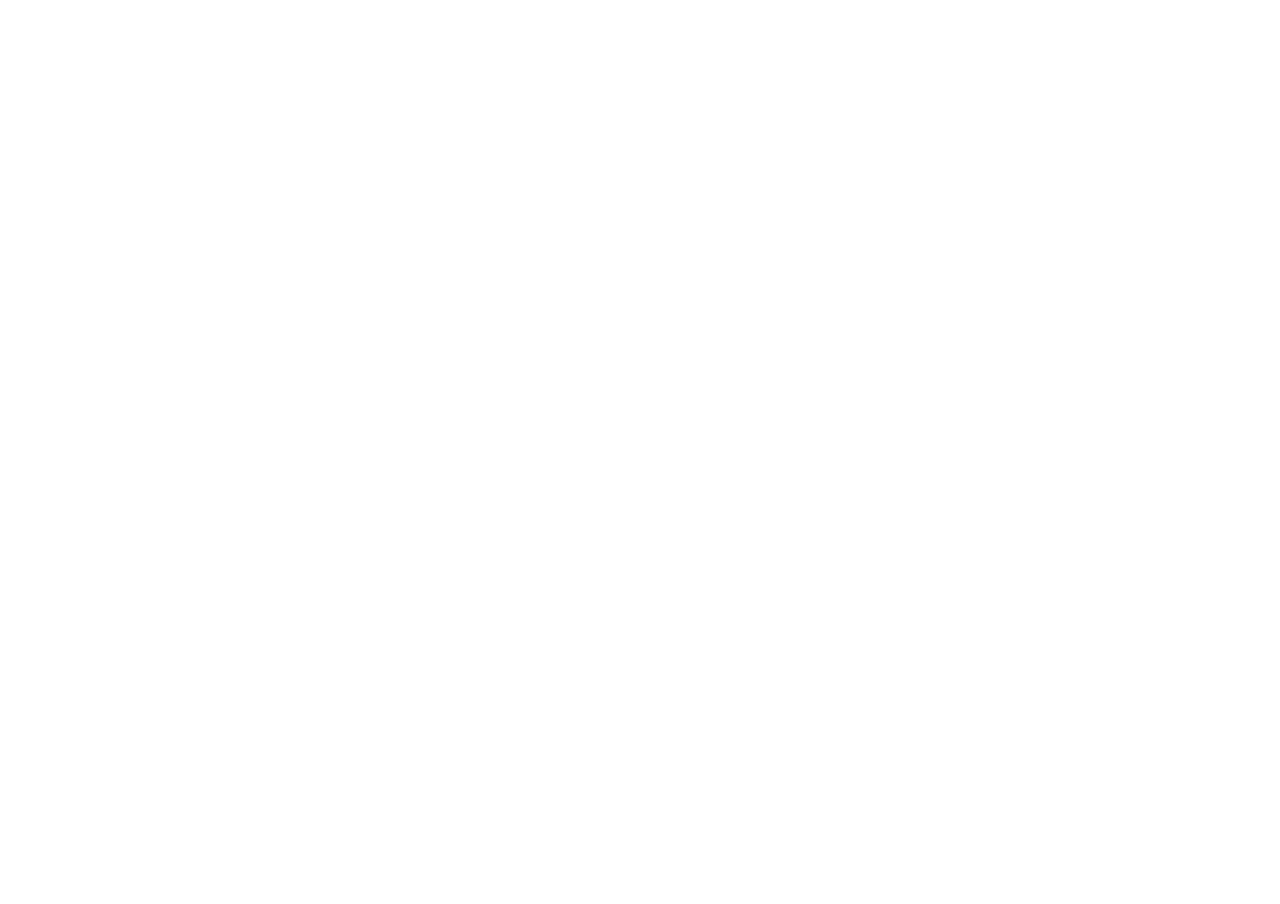
==== index.html @ bc15f944 "Add files via upload" ====
<!DOCTYPE html>
<html>
    <head>
        <meta http-equiv="Content-Type" content="text/html; charset=utf-8" />

        <title>Babylon.js sample code</title>

        <!-- Babylon.js -->
        <script src="https://cdnjs.cloudflare.com/ajax/libs/dat-gui/0.6.2/dat.gui.min.js"></script>
        <script src="https://assets.babylonjs.com/generated/Assets.js"></script>
        <script src="https://preview.babylonjs.com/ammo.js"></script>
        <script src="https://preview.babylonjs.com/cannon.js"></script>
        <script src="https://preview.babylonjs.com/Oimo.js"></script>
        <script src="https://preview.babylonjs.com/earcut.min.js"></script>
        <script src="https://preview.babylonjs.com/babylon.js"></script>
        <script src="https://preview.babylonjs.com/materialsLibrary/babylonjs.materials.min.js"></script>
        <script src="https://preview.babylonjs.com/proceduralTexturesLibrary/babylonjs.proceduralTextures.min.js"></script>
        <script src="https://preview.babylonjs.com/postProcessesLibrary/babylonjs.postProcess.min.js"></script>
        <script src="https://preview.babylonjs.com/loaders/babylonjs.loaders.js"></script>
        <script src="https://preview.babylonjs.com/serializers/babylonjs.serializers.min.js"></script>
        <script src="https://preview.babylonjs.com/gui/babylon.gui.min.js"></script>
        <script src="https://preview.babylonjs.com/inspector/babylon.inspector.bundle.js"></script>

        <style>
            html, body {
                overflow: hidden;
                width: 100%;
                height: 100%;
                margin: 0;
                padding: 0;
            }

            #renderCanvas {
                width: 100%;
                height: 100%;
                touch-action: none;
            }
        </style>
    </head>
<body>
    <canvas id="renderCanvas"></canvas>
    <script>
        var canvas = document.getElementById("renderCanvas");

        var startRenderLoop = function (engine, canvas) {
            engine.runRenderLoop(function () {
                if (sceneToRender && sceneToRender.activeCamera) {
                    sceneToRender.render();
                }
            });
        }

        var engine = null;
        var scene = null;
        var sceneToRender = null;
        var createDefaultEngine = function() { return new BABYLON.Engine(canvas, true, { preserveDrawingBuffer: true, stencil: true,  disableWebGL2Support: false}); };
        // You have to create a function called createScene. This function must return a BABYLON.Scene object
// You can reference the following variables: engine, canvas
// You must at least define a camera

var createScene = function() {
    var scene = new BABYLON.Scene(engine);

    //var camera = new BABYLON.ArcRotateCamera("Camera", -Math.PI / 2, Math.PI / 2, 12, BABYLON.Vector3.Zero(), scene);
    var camera = new BABYLON.FreeCamera("camera1", new BABYLON.Vector3(0, 5, -10), scene);

    // This targets the camera to scene origin
    camera.setTarget(BABYLON.Vector3.Zero());

    // This attaches the camera to the canvas
    camera.attachControl(canvas, true);
// Load the model using SceneLoader
BABYLON.SceneLoader.ImportMesh("", "https://cdn.jsdelivr.net/gh/aARdeLife/SuperVision@latest/polaris/", "polforweb (3).glb", scene, function (meshes) {
    // Set the model's position and rotation
    meshes[0].position = BABYLON.Vector3.Zero();
    meshes[0].rotation = new BABYLON.Vector3(-Math.PI / 40, 0, 0);
});

    return scene;
};
                window.initFunction = async function() {
                    
                    
                    var asyncEngineCreation = async function() {
                        try {
                        return createDefaultEngine();
                        } catch(e) {
                        console.log("the available createEngine function failed. Creating the default engine instead");
                        return createDefaultEngine();
                        }
                    }

                    window.engine = await asyncEngineCreation();
        if (!engine) throw 'engine should not be null.';
        startRenderLoop(engine, canvas);
        window.scene = createScene();};
        initFunction().then(() => {sceneToRender = scene                    
        });

        // Resize
        window.addEventListener("resize", function () {
            engine.resize();
        });
    </script>
</body>
</html>
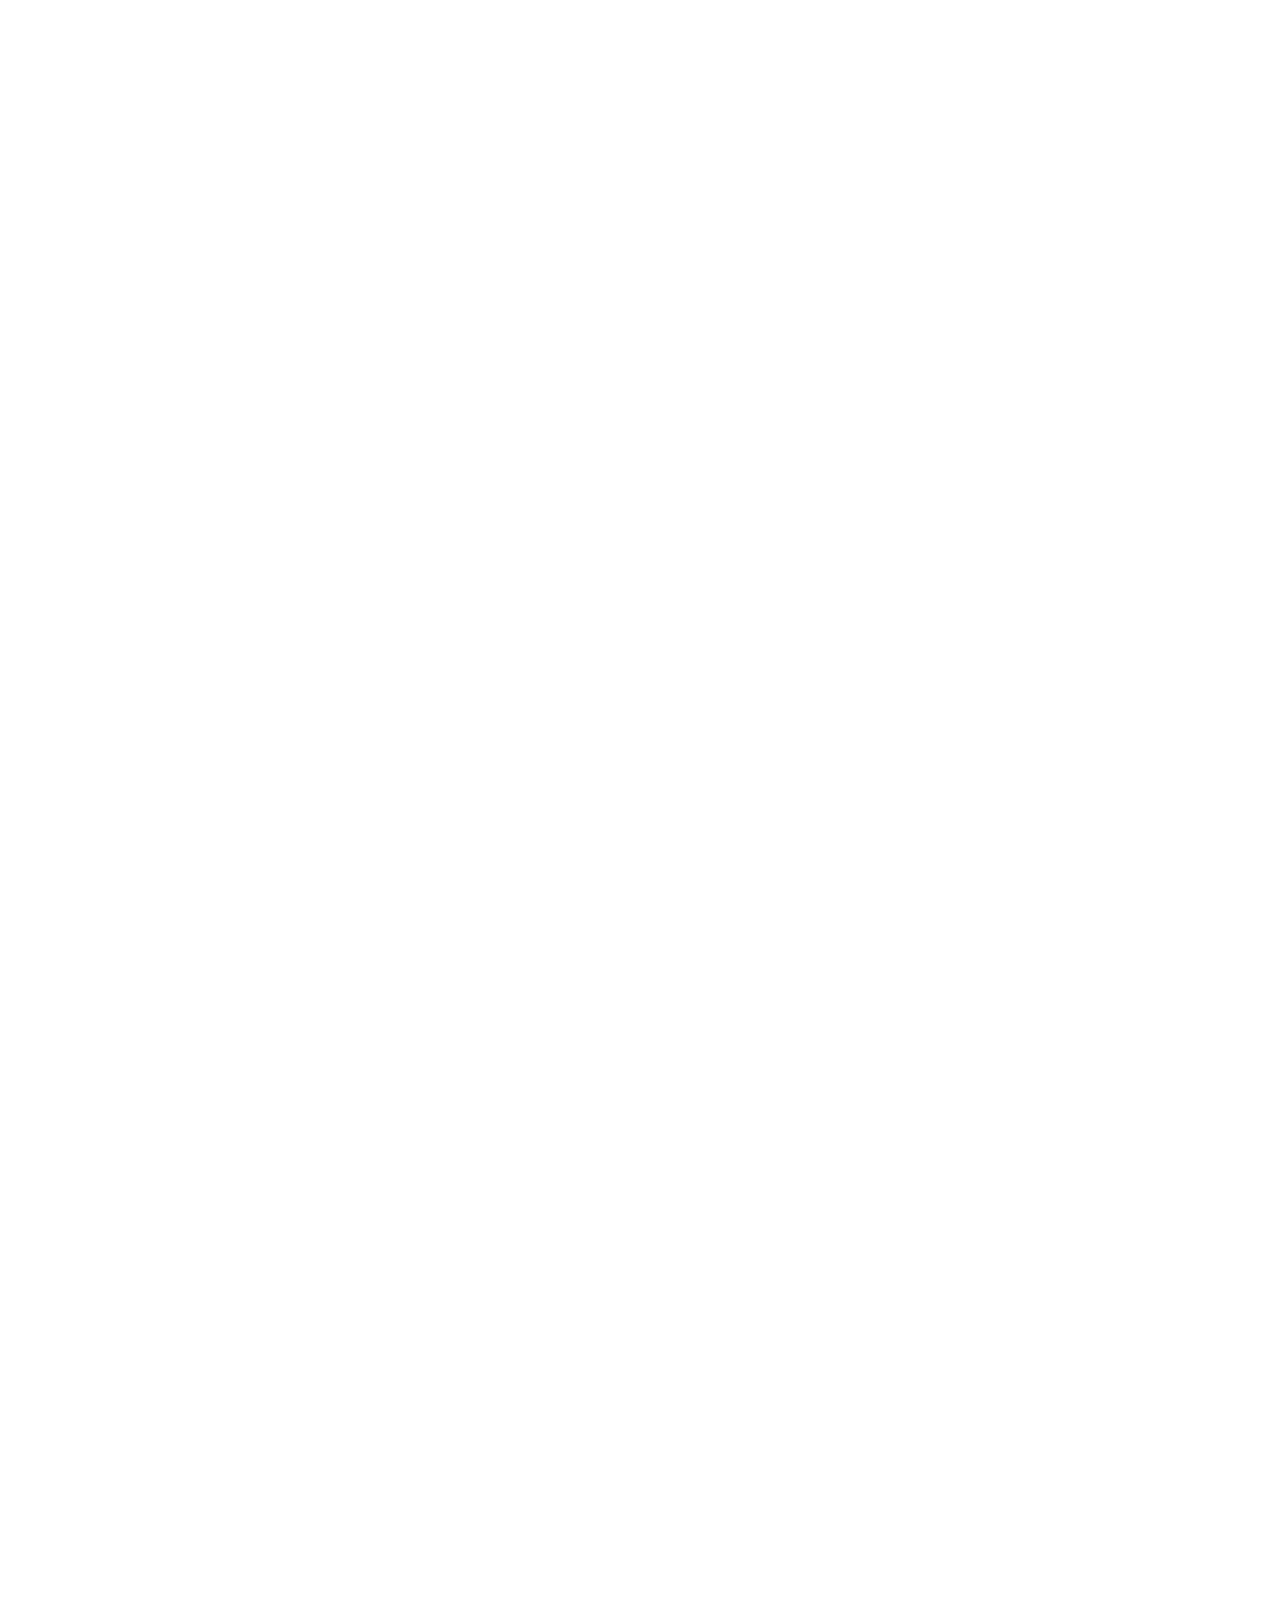
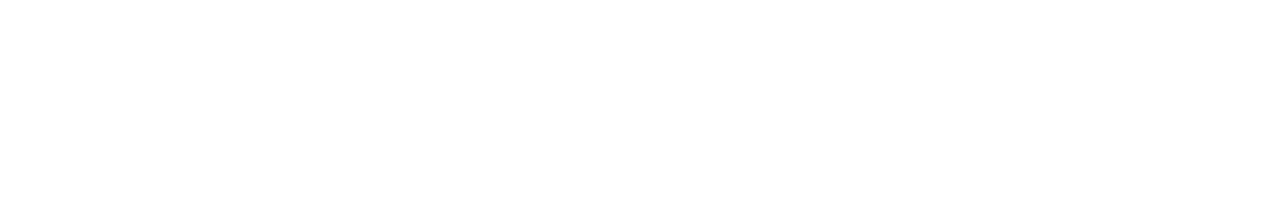
==== commit 05cab560: "Update index.html" ====
--- a/index.html
+++ b/index.html
@@ -54,42 +54,42 @@
         var scene = null;
         var sceneToRender = null;
         var createDefaultEngine = function() { return new BABYLON.Engine(canvas, true, { preserveDrawingBuffer: true, stencil: true,  disableWebGL2Support: false}); };
-        // You have to create a function called createScene. This function must return a BABYLON.Scene object
-// You can reference the following variables: engine, canvas
-// You must at least define a camera
-
-var createScene = function() {
-    var scene = new BABYLON.Scene(engine);
-
-    //var camera = new BABYLON.ArcRotateCamera("Camera", -Math.PI / 2, Math.PI / 2, 12, BABYLON.Vector3.Zero(), scene);
-    var camera = new BABYLON.FreeCamera("camera1", new BABYLON.Vector3(0, 5, -10), scene);
-
-    // This targets the camera to scene origin
-    camera.setTarget(BABYLON.Vector3.Zero());
-
-    // This attaches the camera to the canvas
-    camera.attachControl(canvas, true);
-// Load the model using SceneLoader
-BABYLON.SceneLoader.ImportMesh("", "https://cdn.jsdelivr.net/gh/aARdeLife/SuperVision@latest/polaris/", "polforweb (3).glb", scene, function (meshes) {
-    // Set the model's position and rotation
-    meshes[0].position = BABYLON.Vector3.Zero();
-    meshes[0].rotation = new BABYLON.Vector3(-Math.PI / 40, 0, 0);
-});
-
-    return scene;
-};
-                window.initFunction = async function() {
-                    
-                    
-                    var asyncEngineCreation = async function() {
-                        try {
-                        return createDefaultEngine();
-                        } catch(e) {
-                        console.log("the available createEngine function failed. Creating the default engine instead");
-                        return createDefaultEngine();
-                        }
-                    }
-
+        // You have to create a function called createScene. This function must return a BABYLON.Scene object
+// You can reference the following variables: engine, canvas
+// You must at least define a camera
+
+var createScene = function() {
+    var scene = new BABYLON.Scene(engine);
+
+    //var camera = new BABYLON.ArcRotateCamera("Camera", -Math.PI / 2, Math.PI / 2, 12, BABYLON.Vector3.Zero(), scene);
+    var camera = new BABYLON.FreeCamera("camera1", new BABYLON.Vector3(0, 5, -10), scene);
+
+    // This targets the camera to scene origin
+    camera.setTarget(BABYLON.Vector3.Zero());
+
+    // This attaches the camera to the canvas
+    camera.attachControl(canvas, true);
+// Load the model using SceneLoader
+BABYLON.SceneLoader.ImportMesh("", "https://cdn.jsdelivr.net/gh/aARdeLife/SuperVision@latest/polaris/", "polforweb (3).glb", scene, function (meshes) {
+    // Set the model's position and rotation
+    meshes[0].position = BABYLON.Vector3.Zero();
+    meshes[0].rotation = new BABYLON.Vector3(-Math.PI / 40, 0, 0);
+});
+
+    return scene;
+};
+                window.initFunction = async function() {
+                    
+                    
+                    var asyncEngineCreation = async function() {
+                        try {
+                        return createDefaultEngine();
+                        } catch(e) {
+                        console.log("the available createEngine function failed. Creating the default engine instead");
+                        return createDefaultEngine();
+                        }
+                    }
+
                     window.engine = await asyncEngineCreation();
         if (!engine) throw 'engine should not be null.';
         startRenderLoop(engine, canvas);
@@ -100,7 +100,159 @@
         // Resize
         window.addEventListener("resize", function () {
             engine.resize();
+        });<!DOCTYPE html>
+<html>
+    <head>
+        <meta http-equiv="Content-Type" content="text/html; charset=utf-8" />
+
+        <title>Babylon.js sample code</title>
+
+        <!-- Babylon.js -->
+        <script src="https://cdnjs.cloudflare.com/ajax/libs/dat-gui/0.6.2/dat.gui.min.js"></script>
+        <script src="https://assets.babylonjs.com/generated/Assets.js"></script>
+        <script src="https://preview.babylonjs.com/ammo.js"></script>
+        <script src="https://preview.babylonjs.com/cannon.js"></script>
+        <script src="https://preview.babylonjs.com/Oimo.js"></script>
+        <script src="https://preview.babylonjs.com/earcut.min.js"></script>
+        <script src="https://preview.babylonjs.com/babylon.js"></script>
+        <script src="https://preview.babylonjs.com/materialsLibrary/babylonjs.materials.min.js"></script>
+        <script src="https://preview.babylonjs.com/proceduralTexturesLibrary/babylonjs.proceduralTextures.min.js"></script>
+        <script src="https://preview.babylonjs.com/postProcessesLibrary/babylonjs.postProcess.min.js"></script>
+        <script src="https://preview.babylonjs.com/loaders/babylonjs.loaders.js"></script>
+        <script src="https://preview.babylonjs.com/serializers/babylonjs.serializers.min.js"></script>
+        <script src="https://preview.babylonjs.com/gui/babylon.gui.min.js"></script>
+        <script src="https://preview.babylonjs.com/inspector/babylon.inspector.bundle.js"></script>
+
+        <style>
+            html, body {
+                overflow: hidden;
+                width: 100%;
+                height: 100%;
+                margin: 0;
+                padding: 0;
+            }
+
+            #renderCanvas {
+                width: 100%;
+                height: 100%;
+                touch-action: none;
+            }
+        </style>
+    </head>
+<body>
+    <canvas id="renderCanvas"></canvas>
+    <script>
+        var canvas = document.getElementById("renderCanvas");
+
+        var startRenderLoop = function (engine, canvas) {
+            engine.runRenderLoop(function () {
+                if (sceneToRender && sceneToRender.activeCamera) {
+                    sceneToRender.render();
+                }
+            });
+        }
+
+        var engine = null;
+        var scene = null;
+        var sceneToRender = null;
+        var createDefaultEngine = function() { return new BABYLON.Engine(canvas, true, { preserveDrawingBuffer: true, stencil: true,  disableWebGL2Support: false}); };
+        var createScene = function() {
+    var scene = new BABYLON.Scene(engine);
+
+    // Camera setup
+    var camera = new BABYLON.ArcRotateCamera("Camera", -Math.PI / 2, Math.PI / 3, 12, BABYLON.Vector3.Zero(), scene);
+    camera.setPosition(new BABYLON.Vector3(0, 10, -20));
+    camera.lowerBetaLimit = 0.1;
+    camera.upperBetaLimit = (Math.PI / 2) * 0.9;
+    camera.lowerRadiusLimit = 5;
+    camera.upperRadiusLimit = 30;
+    camera.attachControl(canvas, true);
+
+    // Light setup
+    var light = new BABYLON.HemisphericLight("HemiLight", new BABYLON.Vector3(0, 1, 0), scene);
+    light.intensity = 1.0;
+
+    // Load the model using SceneLoader
+    var loadedMeshes;
+    BABYLON.SceneLoader.ImportMesh("", "https://cdn.jsdelivr.net/gh/aARdeLife/SuperVision@latest/polaris/", "polforweb (3).glb", scene, function (meshes) {
+        loadedMeshes = meshes;
+        // Set the model's position and rotation
+        loadedMeshes[0].position = BABYLON.Vector3.Zero();
+        loadedMeshes[0].rotation = new BABYLON.Vector3(-Math.PI / 40, 0, 0);
+
+        // Make the model invisible initially
+        loadedMeshes.forEach(function(mesh) {
+            mesh.isVisible = false;
+        });
+
+        // Add animation event to pause at end of Enter animation
+        var animationGroup = scene.getAnimationGroupByName("Enter");
+        if (animationGroup) {
+            animationGroup.onAnimationEnd = function() {
+                animationGroup.pause();
+
+                // Wait for 10 seconds and then switch to Skip animation
+                setTimeout(function() {
+                    var skipAnimationGroup = scene.getAnimationGroupByName("Skip");
+                    if (skipAnimationGroup) {
+                        skipAnimationGroup.play(true);
+                    }
+                }, 10000);
+            };
+        }
+
+        // Play the animation on click and pause at end
+        canvas.addEventListener("click", function() {
+            // Show the model
+            loadedMeshes.forEach(function(mesh) {
+                mesh.isVisible = true;
+            });
+
+            // Play the Enter animation once
+            if (animationGroup) {
+                animationGroup.play(true);
+            }
+        });
+
+        // Play the Skip animation after 10 seconds on a loop
+        var skipAnimationGroup = scene.getAnimationGroupByName("skip");
+        if (skipAnimationGroup) {
+            setTimeout(function() {
+                skipAnimationGroup.play(true);
+            }, 10000);
+        }
+    });
+
+    return scene;
+};
+
+                window.initFunction = async function() {
+                    
+                    
+                    var asyncEngineCreation = async function() {
+                        try {
+                        return createDefaultEngine();
+                        } catch(e) {
+                        console.log("the available createEngine function failed. Creating the default engine instead");
+                        return createDefaultEngine();
+                        }
+                    }
+
+                    window.engine = await asyncEngineCreation();
+        if (!engine) throw 'engine should not be null.';
+        startRenderLoop(engine, canvas);
+        window.scene = createScene();};
+        initFunction().then(() => {sceneToRender = scene                    
+        });
+
+        // Resize
+        window.addEventListener("resize", function () {
+            engine.resize();
         });
     </script>
 </body>
 </html>
+
+    </script>
+</body>
+</html>
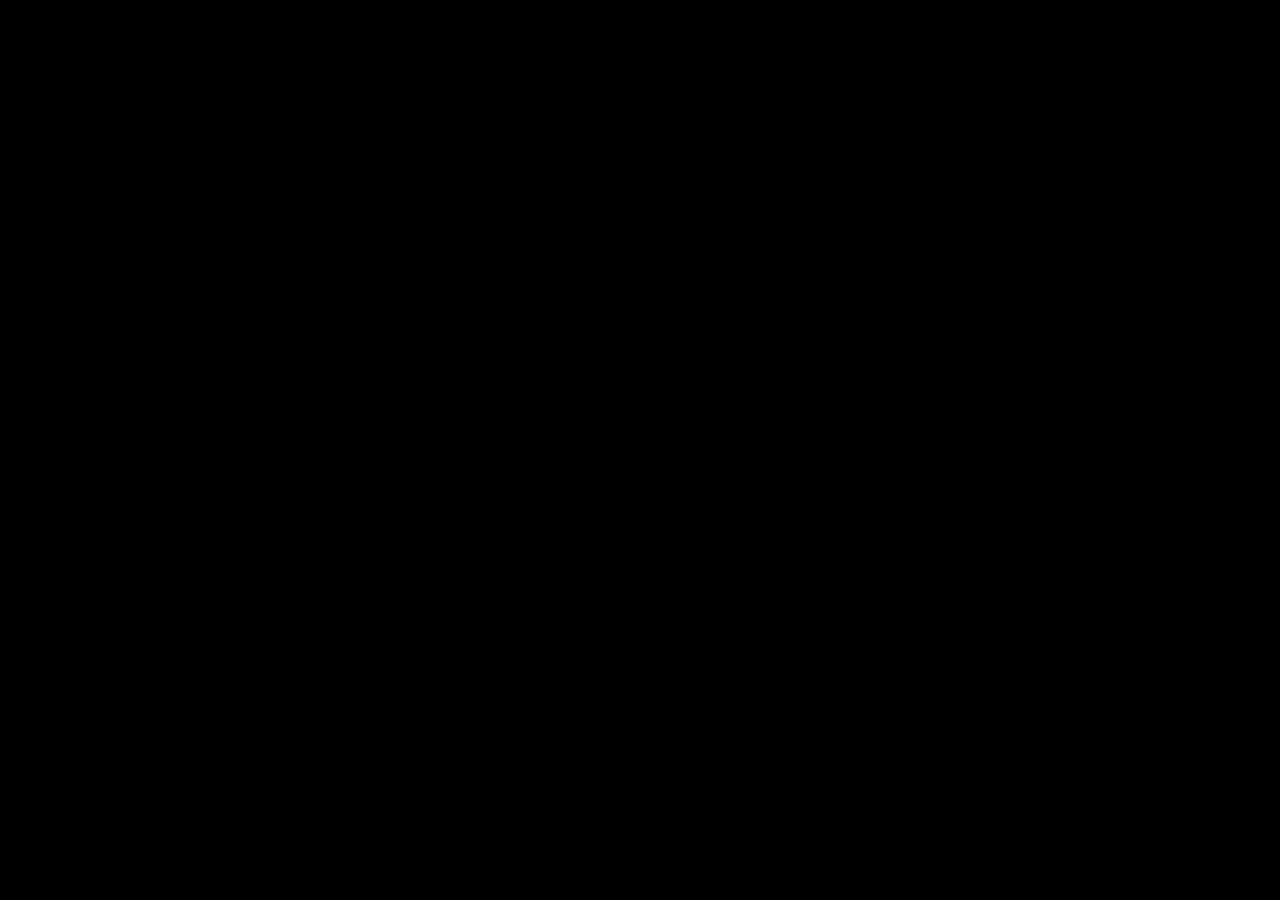
==== commit 56ece82d: "Add files via upload" ====
--- a/index.html
+++ b/index.html
@@ -1,258 +1,19 @@
 <!DOCTYPE html>
-<html>
-    <head>
-        <meta http-equiv="Content-Type" content="text/html; charset=utf-8" />
-
-        <title>Babylon.js sample code</title>
-
-        <!-- Babylon.js -->
-        <script src="https://cdnjs.cloudflare.com/ajax/libs/dat-gui/0.6.2/dat.gui.min.js"></script>
-        <script src="https://assets.babylonjs.com/generated/Assets.js"></script>
-        <script src="https://preview.babylonjs.com/ammo.js"></script>
-        <script src="https://preview.babylonjs.com/cannon.js"></script>
-        <script src="https://preview.babylonjs.com/Oimo.js"></script>
-        <script src="https://preview.babylonjs.com/earcut.min.js"></script>
-        <script src="https://preview.babylonjs.com/babylon.js"></script>
-        <script src="https://preview.babylonjs.com/materialsLibrary/babylonjs.materials.min.js"></script>
-        <script src="https://preview.babylonjs.com/proceduralTexturesLibrary/babylonjs.proceduralTextures.min.js"></script>
-        <script src="https://preview.babylonjs.com/postProcessesLibrary/babylonjs.postProcess.min.js"></script>
-        <script src="https://preview.babylonjs.com/loaders/babylonjs.loaders.js"></script>
-        <script src="https://preview.babylonjs.com/serializers/babylonjs.serializers.min.js"></script>
-        <script src="https://preview.babylonjs.com/gui/babylon.gui.min.js"></script>
-        <script src="https://preview.babylonjs.com/inspector/babylon.inspector.bundle.js"></script>
-
-        <style>
-            html, body {
-                overflow: hidden;
-                width: 100%;
-                height: 100%;
-                margin: 0;
-                padding: 0;
-            }
-
-            #renderCanvas {
-                width: 100%;
-                height: 100%;
-                touch-action: none;
-            }
-        </style>
-    </head>
+<html lang="en">
+<head>
+    <meta charset="UTF-8">
+    <meta http-equiv="X-UA-Compatible" content="IE=edge">
+    <meta name="viewport" content="width=device-width, initial-scale=1.0">
+    <title>Super Vision XR</title>
+    <link rel="stylesheet" href="styles.css">
+</head>
 <body>
-    <canvas id="renderCanvas"></canvas>
-    <script>
-        var canvas = document.getElementById("renderCanvas");
-
-        var startRenderLoop = function (engine, canvas) {
-            engine.runRenderLoop(function () {
-                if (sceneToRender && sceneToRender.activeCamera) {
-                    sceneToRender.render();
-                }
-            });
-        }
-
-        var engine = null;
-        var scene = null;
-        var sceneToRender = null;
-        var createDefaultEngine = function() { return new BABYLON.Engine(canvas, true, { preserveDrawingBuffer: true, stencil: true,  disableWebGL2Support: false}); };
-        // You have to create a function called createScene. This function must return a BABYLON.Scene object
-// You can reference the following variables: engine, canvas
-// You must at least define a camera
-
-var createScene = function() {
-    var scene = new BABYLON.Scene(engine);
-
-    //var camera = new BABYLON.ArcRotateCamera("Camera", -Math.PI / 2, Math.PI / 2, 12, BABYLON.Vector3.Zero(), scene);
-    var camera = new BABYLON.FreeCamera("camera1", new BABYLON.Vector3(0, 5, -10), scene);
-
-    // This targets the camera to scene origin
-    camera.setTarget(BABYLON.Vector3.Zero());
-
-    // This attaches the camera to the canvas
-    camera.attachControl(canvas, true);
-// Load the model using SceneLoader
-BABYLON.SceneLoader.ImportMesh("", "https://cdn.jsdelivr.net/gh/aARdeLife/SuperVision@latest/polaris/", "polforweb (3).glb", scene, function (meshes) {
-    // Set the model's position and rotation
-    meshes[0].position = BABYLON.Vector3.Zero();
-    meshes[0].rotation = new BABYLON.Vector3(-Math.PI / 40, 0, 0);
-});
-
-    return scene;
-};
-                window.initFunction = async function() {
-                    
-                    
-                    var asyncEngineCreation = async function() {
-                        try {
-                        return createDefaultEngine();
-                        } catch(e) {
-                        console.log("the available createEngine function failed. Creating the default engine instead");
-                        return createDefaultEngine();
-                        }
-                    }
-
-                    window.engine = await asyncEngineCreation();
-        if (!engine) throw 'engine should not be null.';
-        startRenderLoop(engine, canvas);
-        window.scene = createScene();};
-        initFunction().then(() => {sceneToRender = scene                    
-        });
-
-        // Resize
-        window.addEventListener("resize", function () {
-            engine.resize();
-        });<!DOCTYPE html>
-<html>
-    <head>
-        <meta http-equiv="Content-Type" content="text/html; charset=utf-8" />
-
-        <title>Babylon.js sample code</title>
-
-        <!-- Babylon.js -->
-        <script src="https://cdnjs.cloudflare.com/ajax/libs/dat-gui/0.6.2/dat.gui.min.js"></script>
-        <script src="https://assets.babylonjs.com/generated/Assets.js"></script>
-        <script src="https://preview.babylonjs.com/ammo.js"></script>
-        <script src="https://preview.babylonjs.com/cannon.js"></script>
-        <script src="https://preview.babylonjs.com/Oimo.js"></script>
-        <script src="https://preview.babylonjs.com/earcut.min.js"></script>
-        <script src="https://preview.babylonjs.com/babylon.js"></script>
-        <script src="https://preview.babylonjs.com/materialsLibrary/babylonjs.materials.min.js"></script>
-        <script src="https://preview.babylonjs.com/proceduralTexturesLibrary/babylonjs.proceduralTextures.min.js"></script>
-        <script src="https://preview.babylonjs.com/postProcessesLibrary/babylonjs.postProcess.min.js"></script>
-        <script src="https://preview.babylonjs.com/loaders/babylonjs.loaders.js"></script>
-        <script src="https://preview.babylonjs.com/serializers/babylonjs.serializers.min.js"></script>
-        <script src="https://preview.babylonjs.com/gui/babylon.gui.min.js"></script>
-        <script src="https://preview.babylonjs.com/inspector/babylon.inspector.bundle.js"></script>
-
-        <style>
-            html, body {
-                overflow: hidden;
-                width: 100%;
-                height: 100%;
-                margin: 0;
-                padding: 0;
-            }
-
-            #renderCanvas {
-                width: 100%;
-                height: 100%;
-                touch-action: none;
-            }
-        </style>
-    </head>
-<body>
-    <canvas id="renderCanvas"></canvas>
-    <script>
-        var canvas = document.getElementById("renderCanvas");
-
-        var startRenderLoop = function (engine, canvas) {
-            engine.runRenderLoop(function () {
-                if (sceneToRender && sceneToRender.activeCamera) {
-                    sceneToRender.render();
-                }
-            });
-        }
-
-        var engine = null;
-        var scene = null;
-        var sceneToRender = null;
-        var createDefaultEngine = function() { return new BABYLON.Engine(canvas, true, { preserveDrawingBuffer: true, stencil: true,  disableWebGL2Support: false}); };
-        var createScene = function() {
-    var scene = new BABYLON.Scene(engine);
-
-    // Camera setup
-    var camera = new BABYLON.ArcRotateCamera("Camera", -Math.PI / 2, Math.PI / 3, 12, BABYLON.Vector3.Zero(), scene);
-    camera.setPosition(new BABYLON.Vector3(0, 10, -20));
-    camera.lowerBetaLimit = 0.1;
-    camera.upperBetaLimit = (Math.PI / 2) * 0.9;
-    camera.lowerRadiusLimit = 5;
-    camera.upperRadiusLimit = 30;
-    camera.attachControl(canvas, true);
-
-    // Light setup
-    var light = new BABYLON.HemisphericLight("HemiLight", new BABYLON.Vector3(0, 1, 0), scene);
-    light.intensity = 1.0;
-
-    // Load the model using SceneLoader
-    var loadedMeshes;
-    BABYLON.SceneLoader.ImportMesh("", "https://cdn.jsdelivr.net/gh/aARdeLife/SuperVision@latest/polaris/", "polforweb (3).glb", scene, function (meshes) {
-        loadedMeshes = meshes;
-        // Set the model's position and rotation
-        loadedMeshes[0].position = BABYLON.Vector3.Zero();
-        loadedMeshes[0].rotation = new BABYLON.Vector3(-Math.PI / 40, 0, 0);
-
-        // Make the model invisible initially
-        loadedMeshes.forEach(function(mesh) {
-            mesh.isVisible = false;
-        });
-
-        // Add animation event to pause at end of Enter animation
-        var animationGroup = scene.getAnimationGroupByName("Enter");
-        if (animationGroup) {
-            animationGroup.onAnimationEnd = function() {
-                animationGroup.pause();
-
-                // Wait for 10 seconds and then switch to Skip animation
-                setTimeout(function() {
-                    var skipAnimationGroup = scene.getAnimationGroupByName("Skip");
-                    if (skipAnimationGroup) {
-                        skipAnimationGroup.play(true);
-                    }
-                }, 10000);
-            };
-        }
-
-        // Play the animation on click and pause at end
-        canvas.addEventListener("click", function() {
-            // Show the model
-            loadedMeshes.forEach(function(mesh) {
-                mesh.isVisible = true;
-            });
-
-            // Play the Enter animation once
-            if (animationGroup) {
-                animationGroup.play(true);
-            }
-        });
-
-        // Play the Skip animation after 10 seconds on a loop
-        var skipAnimationGroup = scene.getAnimationGroupByName("skip");
-        if (skipAnimationGroup) {
-            setTimeout(function() {
-                skipAnimationGroup.play(true);
-            }, 10000);
-        }
-    });
-
-    return scene;
-};
-
-                window.initFunction = async function() {
-                    
-                    
-                    var asyncEngineCreation = async function() {
-                        try {
-                        return createDefaultEngine();
-                        } catch(e) {
-                        console.log("the available createEngine function failed. Creating the default engine instead");
-                        return createDefaultEngine();
-                        }
-                    }
-
-                    window.engine = await asyncEngineCreation();
-        if (!engine) throw 'engine should not be null.';
-        startRenderLoop(engine, canvas);
-        window.scene = createScene();};
-        initFunction().then(() => {sceneToRender = scene                    
-        });
-
-        // Resize
-        window.addEventListener("resize", function () {
-            engine.resize();
-        });
-    </script>
+    <video id="introVideo" src="https://github.com/aARdeLife/spacetimeXR/blob/e0350bdd7778f976d79b44b655ea5d3f7532003e/intro.mp4?raw=true" preload="auto" playsinline autoplay muted></video>
+    <video id="video" autoplay muted playsinline style="display: none;"></video>
+    <canvas id="canvas" style="display: none;"></canvas>
+    
+    <script src="https://cdn.jsdelivr.net/npm/@tensorflow/tfjs"></script>
+    <script src="https://cdn.jsdelivr.net/npm/@tensorflow-models/coco-ssd"></script>
+    <script src="app.js"></script>
 </body>
 </html>
-
-    </script>
-</body>
-</html>
--- a/styles.css
+++ b/styles.css
@@ -0,0 +1,21 @@
+body {
+    margin: 0;
+    overflow: hidden;
+    display: flex;
+    justify-content: center;
+    align-items: center;
+    height: 100vh;
+    background-color: #000;
+}
+
+#video, #canvas {
+    visibility: hidden;
+}
+
+
+#introVideo {
+    position: absolute;
+    width: 100%;
+    height: 100%;
+    object-fit: cover;
+}
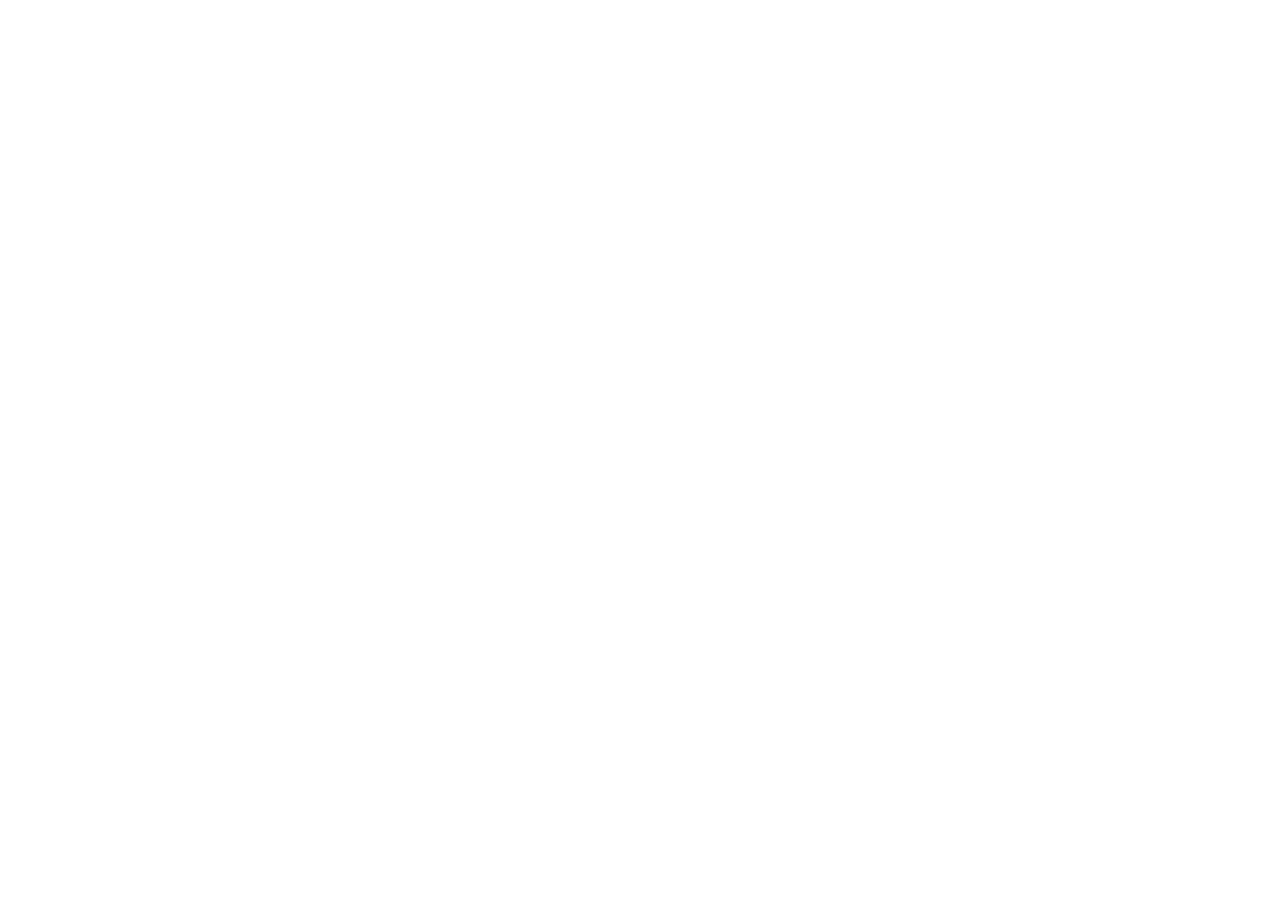
==== commit 4dc4a985: "Update index.html" ====
--- a/index.html
+++ b/index.html
@@ -2,18 +2,22 @@
 <html lang="en">
 <head>
     <meta charset="UTF-8">
-    <meta http-equiv="X-UA-Compatible" content="IE=edge">
     <meta name="viewport" content="width=device-width, initial-scale=1.0">
-    <title>Super Vision XR</title>
-    <link rel="stylesheet" href="styles.css">
+    <title>Object Detection with 3D Model</title>
+    <style>
+        body { margin: 0; }
+        canvas { display: block; position: absolute; top: 0; left: 0; z-index: 0; }
+        #video { display: none; }
+    </style>
 </head>
 <body>
-    <video id="introVideo" src="https://github.com/aARdeLife/spacetimeXR/blob/e0350bdd7778f976d79b44b655ea5d3f7532003e/intro.mp4?raw=true" preload="auto" playsinline autoplay muted></video>
-    <video id="video" autoplay muted playsinline style="display: none;"></video>
-    <canvas id="canvas" style="display: none;"></canvas>
-    
-    <script src="https://cdn.jsdelivr.net/npm/@tensorflow/tfjs"></script>
-    <script src="https://cdn.jsdelivr.net/npm/@tensorflow-models/coco-ssd"></script>
+    <video id="video" width="640" height="480" autoplay muted playsinline></video>
+    <canvas id="canvas" width="640" height="480"></canvas>
+    <div id="tooltip" style="display:none; position: absolute; z-index: 2; /* Add your custom styles here */"></div>
+    <script src="https://cdn.jsdelivr.net/npm/@tensorflow/tfjs@3.12.0/dist/tf.min.js"></script>
+    <script src="https://cdn.jsdelivr.net/npm/@tensorflow-models/coco-ssd@2.2.2"></script>
+    <script src="https://cdnjs.cloudflare.com/ajax/libs/three.js/r128/three.min.js"></script>
+    <script src="https://cdn.jsdelivr.net/npm/three@0.128.0/examples/js/loaders/GLTFLoader.js"></script>
     <script src="app.js"></script>
 </body>
 </html>
